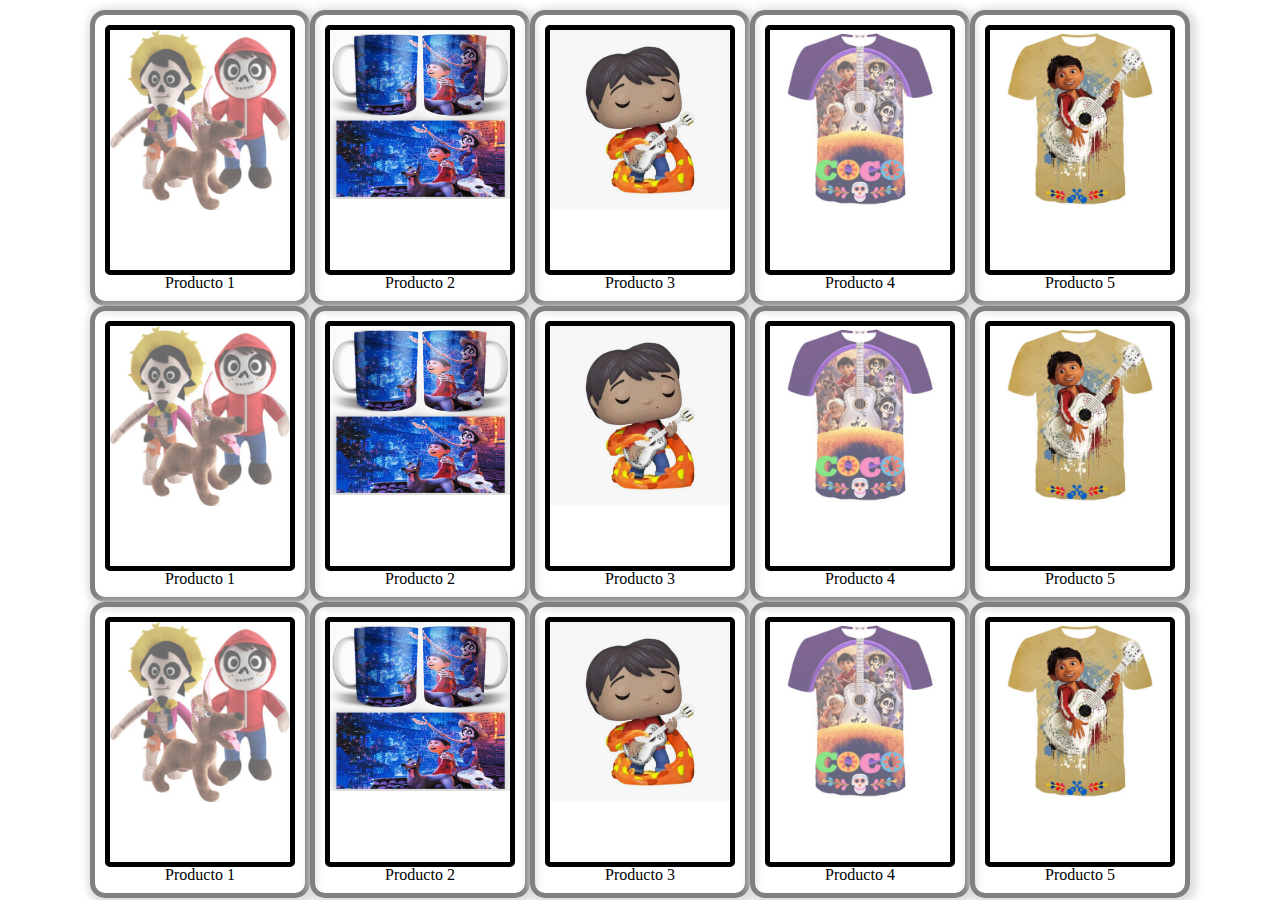
==== galeria.html @ 3fecaef6 "init galery" ====
<!DOCTYPE html>
<html lang="en">
<head>
    <meta charset="UTF-8">
    <meta http-equiv="X-UA-Compatible" content="IE=edge">
    <meta name="viewport" content="width=device-width, initial-scale=1.0">
    <title>Document</title>
    <link rel="stylesheet" href="./css/styles.css">
</head>
<body>
    <section class="section-galery">
        <div class="container">
          <div class="product-bloq">
            <div class="cropped">
              <img
                class="card-image"
                src="./images/galery/coco_1.png"
                alt="coco"
              />
              <img src="" alt="" class="card-oculto" />
            </div>
            <div class="card-title">
              <h2>Producto 1</h2>
            </div>
          </div>
          <div class="product-bloq">
            <div class="cropped">
              <img
                class="card-image"
                src="./images/galery/coco_2.png"
                alt="coco"
              />
              <img src="" alt="" class="card-oculto" />
            </div>
            <div class="card-title">
              <h2>Producto 2</h2>
            </div>
          </div>
          <div class="product-bloq">
            <div class="cropped">
              <img
                class="card-image"
                src="./images/galery/coco_3.png"
                alt="coco"
              />
              <img src="" alt="" class="card-oculto" />
            </div>
            <div class="card-title">
              <h2>Producto 3</h2>
            </div>
          </div>
          <div class="product-bloq">
            <div class="cropped">
              <img
                class="card-image"
                src="./images/galery/coco_4.png"
                alt="coco"
              />
              <img src="" alt="" class="card-oculto" />
            </div>
            <div class="card-title">
              <h2>Producto 4</h2>
            </div>
          </div>
          <div class="product-bloq">
            <div class="cropped">
              <img
                class="card-image"
                src="./images/galery/coco_5.png"
                alt="coco"
              />
              <img src="" alt="" class="card-oculto" />
            </div>
            <div class="card-title">
              <h2>Producto 5</h2>
            </div>
          </div>
  
        </div>
        <div class="container">
            <div class="product-bloq">
              <div class="cropped">
                <img
                  class="card-image"
                  src="./images/galery/coco_1.png"
                  alt="coco"
                />
                <img src="" alt="" class="card-oculto" />
              </div>
              <div class="card-title">
                <h2>Producto 1</h2>
              </div>
            </div>
            <div class="product-bloq">
              <div class="cropped">
                <img
                  class="card-image"
                  src="./images/galery/coco_2.png"
                  alt="coco"
                />
                <img src="" alt="" class="card-oculto" />
              </div>
              <div class="card-title">
                <h2>Producto 2</h2>
              </div>
            </div>
            <div class="product-bloq">
              <div class="cropped">
                <img
                  class="card-image"
                  src="./images/galery/coco_3.png"
                  alt="coco"
                />
                <img src="" alt="" class="card-oculto" />
              </div>
              <div class="card-title">
                <h2>Producto 3</h2>
              </div>
            </div>
            <div class="product-bloq">
              <div class="cropped">
                <img
                  class="card-image"
                  src="./images/galery/coco_4.png"
                  alt="coco"
                />
                <img src="" alt="" class="card-oculto" />
              </div>
              <div class="card-title">
                <h2>Producto 4</h2>
              </div>
            </div>
            <div class="product-bloq">
              <div class="cropped">
                <img
                  class="card-image"
                  src="./images/galery/coco_5.png"
                  alt="coco"
                />
                <img src="" alt="" class="card-oculto" />
              </div>
              <div class="card-title">
                <h2>Producto 5</h2>
              </div>
            </div>
    
          </div>
          <div class="container">
            <div class="product-bloq">
              <div class="cropped">
                <img
                  class="card-image"
                  src="./images/galery/coco_1.png"
                  alt="coco"
                />
                <img src="" alt="" class="card-oculto" />
              </div>
              <div class="card-title">
                <h2>Producto 1</h2>
              </div>
            </div>
            <div class="product-bloq">
              <div class="cropped">
                <img
                  class="card-image"
                  src="./images/galery/coco_2.png"
                  alt="coco"
                />
                <img src="" alt="" class="card-oculto" />
              </div>
              <div class="card-title">
                <h2>Producto 2</h2>
              </div>
            </div>
            <div class="product-bloq">
              <div class="cropped">
                <img
                  class="card-image"
                  src="./images/galery/coco_3.png"
                  alt="coco"
                />
                <img src="" alt="" class="card-oculto" />
              </div>
              <div class="card-title">
                <h2>Producto 3</h2>
              </div>
            </div>
            <div class="product-bloq">
              <div class="cropped">
                <img
                  class="card-image"
                  src="./images/galery/coco_4.png"
                  alt="coco"
                />
                <img src="" alt="" class="card-oculto" />
              </div>
              <div class="card-title">
                <h2>Producto 4</h2>
              </div>
            </div>
            <div class="product-bloq">
              <div class="cropped">
                <img
                  class="card-image"
                  src="./images/galery/coco_5.png"
                  alt="coco"
                />
                <img src="" alt="" class="card-oculto" />
              </div>
              <div class="card-title">
                <h2>Producto 5</h2>
              </div>
            </div>
    
          </div>
      </section>
</body>
</html>
---- css/styles.css ----
@import './reset.css';
@import './categories.css';
@import './slide.css';
@import './formulario.css';
@import './galery.css';
#main{
    display: flex;
    flex-direction: row;
    justify-content: center;
}
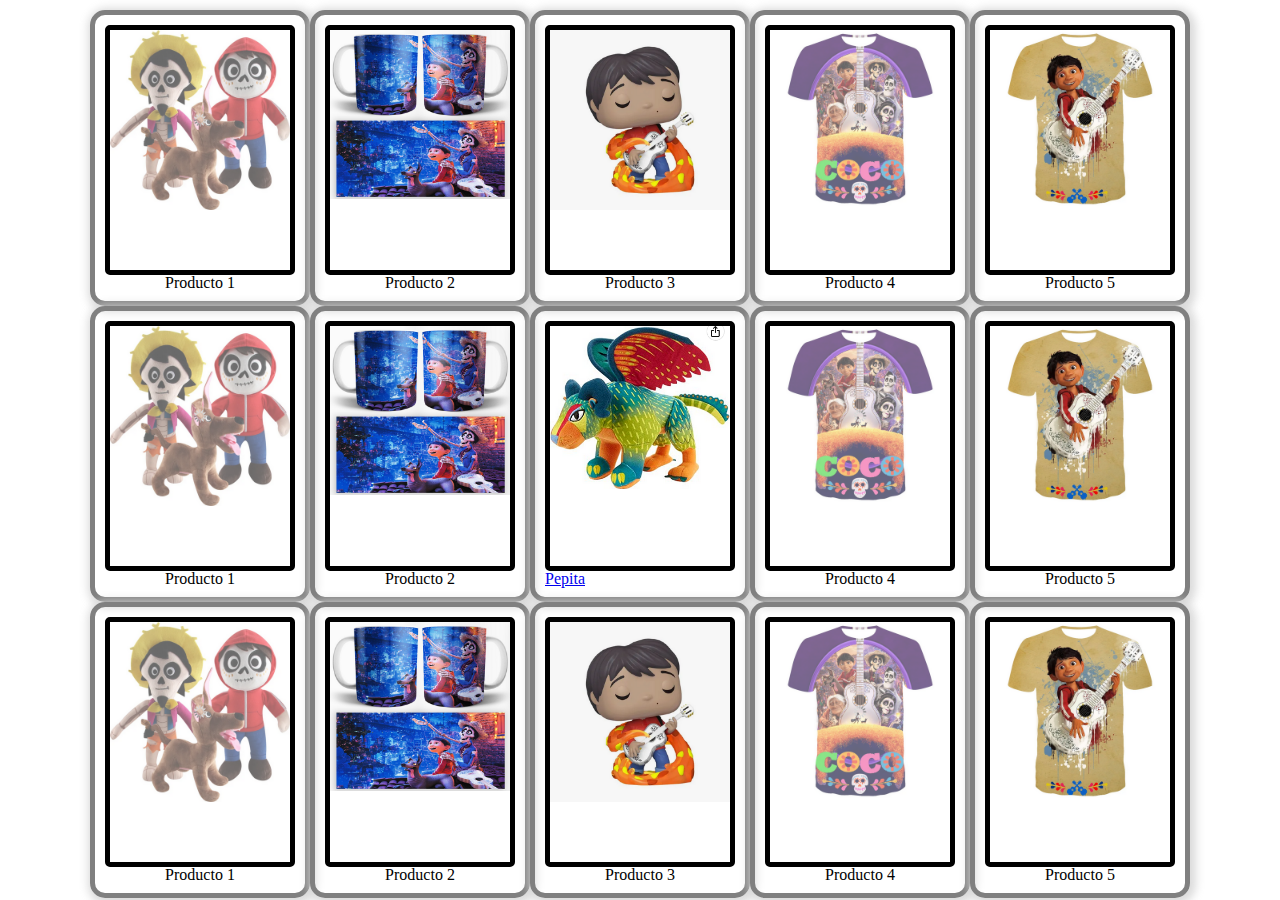
==== commit 6f49df9e: "added image product" ====
--- a/galeria.html
+++ b/galeria.html
@@ -105,17 +105,20 @@
               </div>
             </div>
             <div class="product-bloq">
-              <div class="cropped">
-                <img
-                  class="card-image"
-                  src="./images/galery/coco_3.png"
-                  alt="coco"
-                />
-                <img src="" alt="" class="card-oculto" />
-              </div>
-              <div class="card-title">
-                <h2>Producto 3</h2>
-              </div>
+              <a href="./producto.html">
+                <div class="cropped">
+                <img
+                  class="card-image"
+                  src="./images/galery/pepita.png"
+                  alt="coco"
+                />
+                <img src="" alt="" class="card-oculto" />
+              </div>
+              <div class="card-title">
+                <h2>Pepita</h2>
+              </div>
+              </a>
+              
             </div>
             <div class="product-bloq">
               <div class="cropped">
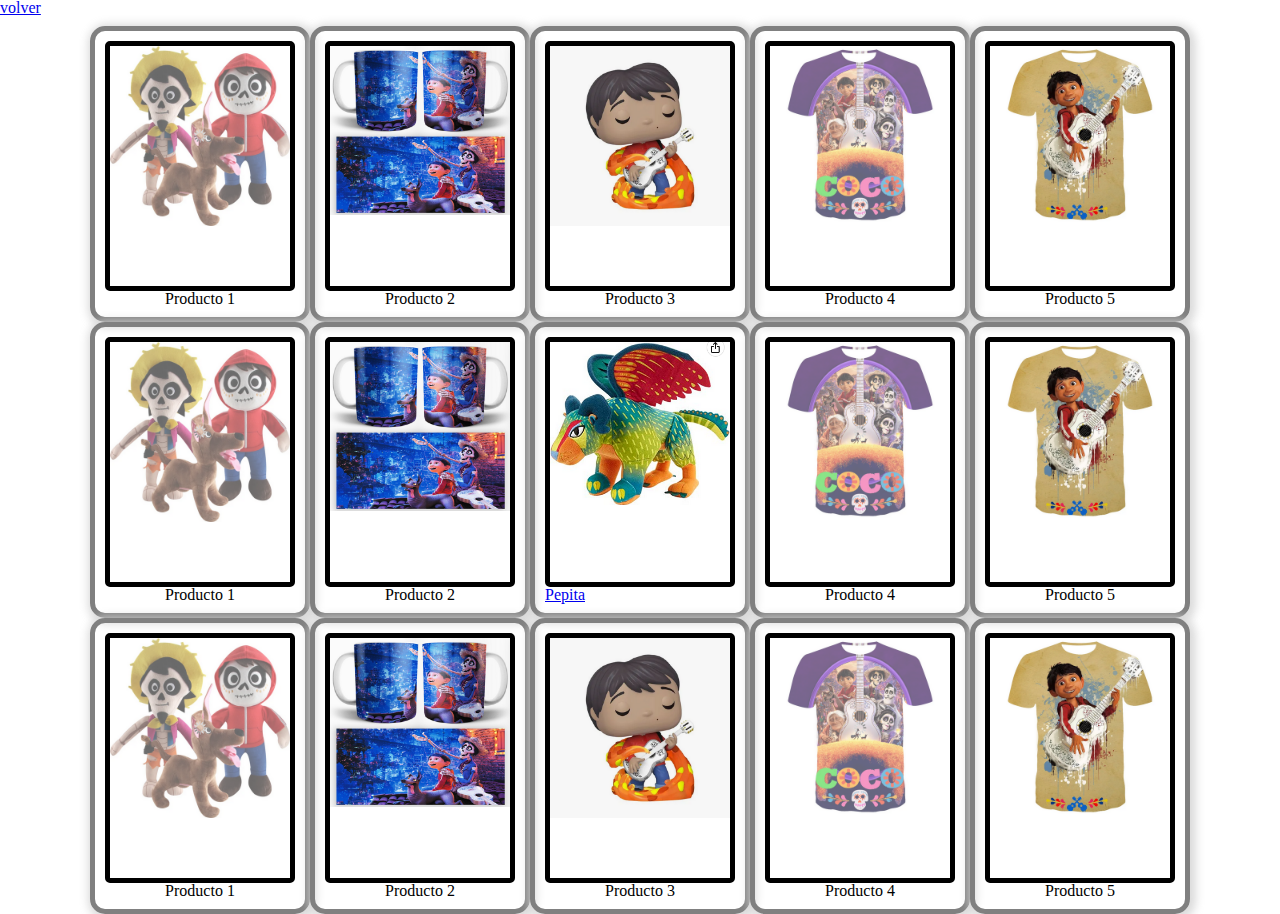
==== commit b7a23b2b: "tres paginas" ====
--- a/galeria.html
+++ b/galeria.html
@@ -8,6 +8,7 @@
     <link rel="stylesheet" href="./css/styles.css">
 </head>
 <body>
+  <a href="./home.html">volver</a>
     <section class="section-galery">
         <div class="container">
           <div class="product-bloq">
--- a/css/styles.css
+++ b/css/styles.css
@@ -3,6 +3,7 @@
 @import './slide.css';
 @import './formulario.css';
 @import './galery.css';
+@import './product.css';
 #main{
     display: flex;
     flex-direction: row;
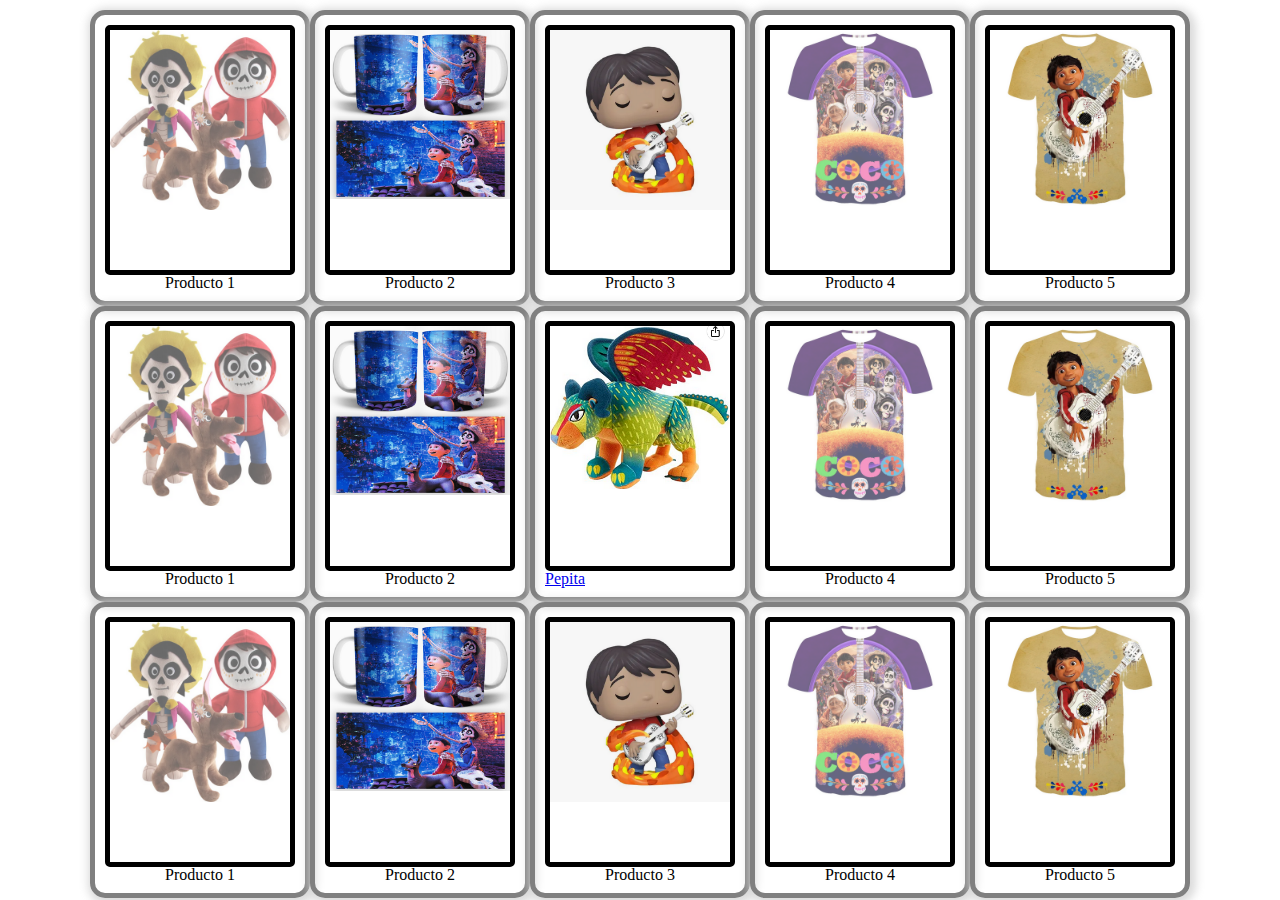
==== commit f90bb482: "feature_irene" ====
--- a/galeria.html
+++ b/galeria.html
@@ -8,7 +8,6 @@
     <link rel="stylesheet" href="./css/styles.css">
 </head>
 <body>
-  <a href="./home.html">volver</a>
     <section class="section-galery">
         <div class="container">
           <div class="product-bloq">
--- a/css/styles.css
+++ b/css/styles.css
@@ -3,7 +3,6 @@
 @import './slide.css';
 @import './formulario.css';
 @import './galery.css';
-@import './product.css';
 #main{
     display: flex;
     flex-direction: row;
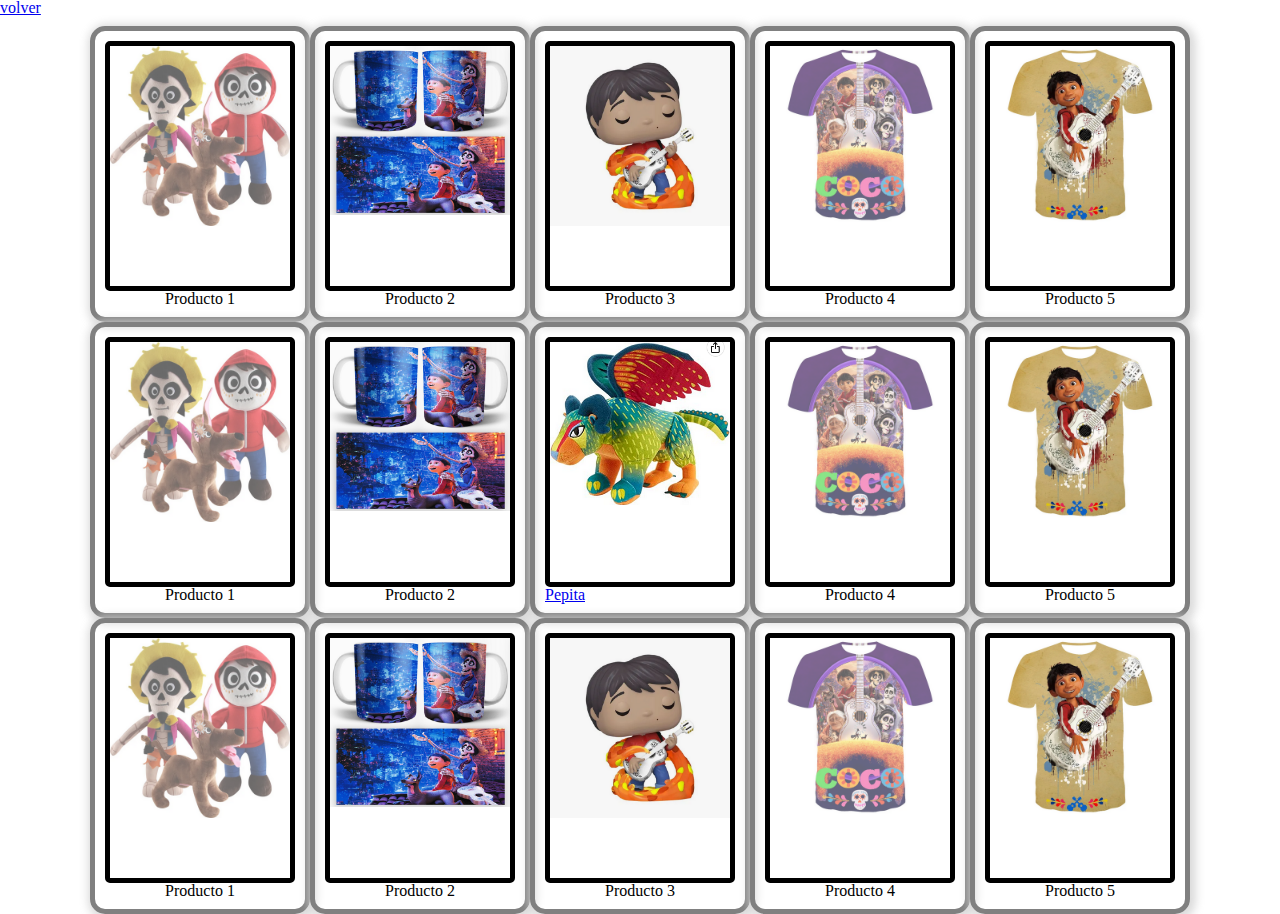
==== commit 0add4eed: "Merge branch 'develop' of https://github.com/JSanLazaro/Animation-Records into feature_irene" ====
--- a/galeria.html
+++ b/galeria.html
@@ -8,6 +8,7 @@
     <link rel="stylesheet" href="./css/styles.css">
 </head>
 <body>
+  <a href="./home.html">volver</a>
     <section class="section-galery">
         <div class="container">
           <div class="product-bloq">
--- a/css/styles.css
+++ b/css/styles.css
@@ -3,6 +3,7 @@
 @import './slide.css';
 @import './formulario.css';
 @import './galery.css';
+@import './product.css';
 #main{
     display: flex;
     flex-direction: row;
